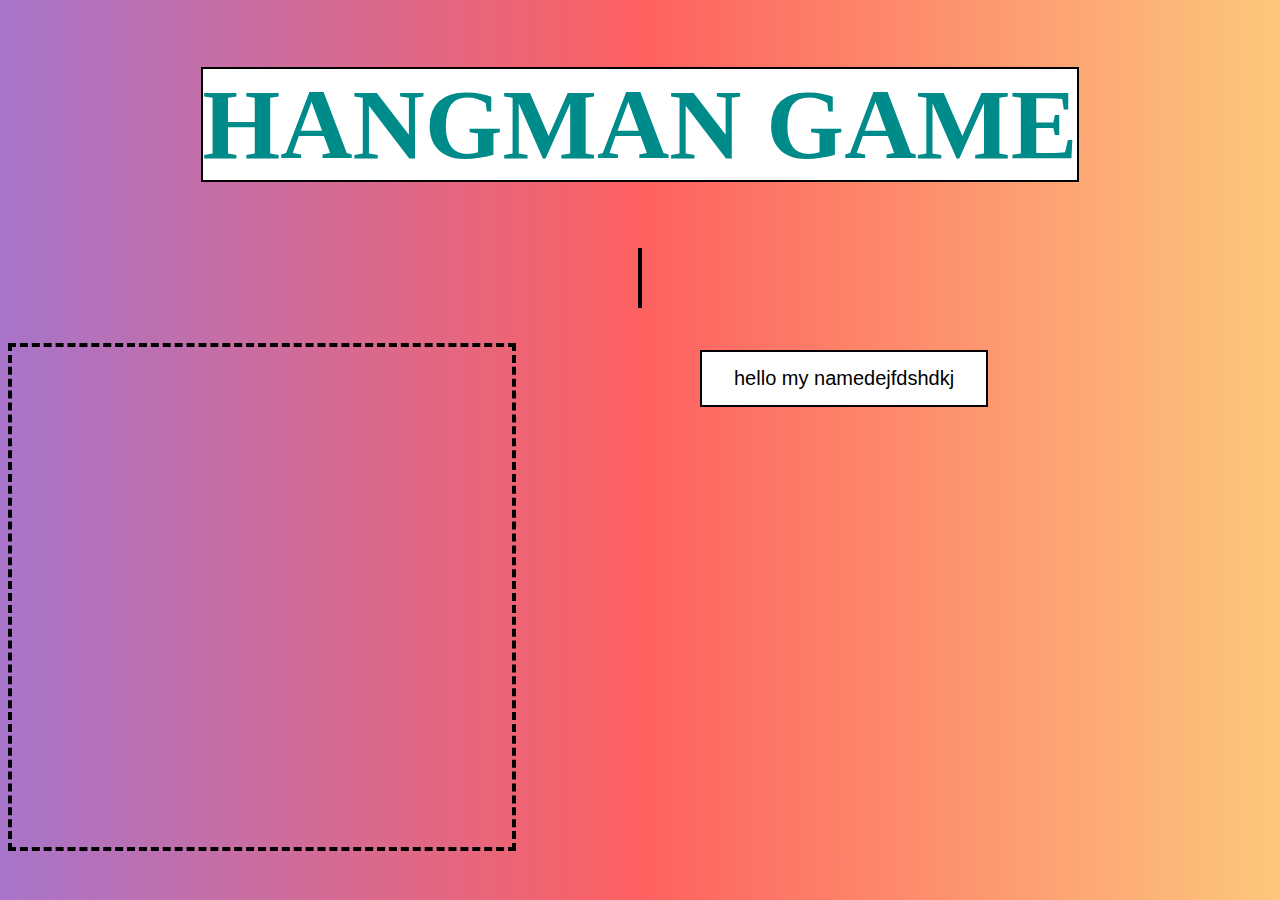
==== game.html @ 9a83d448 "Add files via upload" ====
<!DOCTYPE html>
<html>
<head>
<meta name="viewport" content="width=device-width, initial-scale=1.0">
<link rel="stylesheet" href="myhangmanGame.css">
<style>
    h1
	{
		color:gray;
		text-align:center;
		font-size:100px;
	}
	#demo1{
		background-color:white;
		border:2px solid black;
		color:#008B8B;
	}
	#demo{
		color:gray;
		font-size:50px;
		background-color:white;
		border:2px solid black;

	}
	#demo2
	{
		background-color:white;
		color:gray;
		font-size:25px;
	}
	body
	{
      	background: linear-gradient(90deg, rgba(131,58,180,0.7) 0%, rgba(253,29,29,0.7) 50%, rgba(252,176,69,0.7) 100%); 
    
    }
    .btn
    {
    	background-color:white;
    	border:2px solid black;
    	cursor: pointer;
    	text-align:center;
    	padding:15px 32px;
    	font-size:20px;
    }
     .b1{

   		position:fixed;
  		left: 700px;
  		top: 350px;
}

	
</style>


	
</head>
<body>
<!--<body background="https://i.pinimg.com/564x/9f/a3/37/9fa337534a9016f5e888e5dcdc35938c.jpg">-->
<h1><span id="demo1">
HANGMAN GAME</h1></span>
<!--<audio src="game1.mp3" id="bgm"></audio>-->
<audio src="game1.mp3" id="clicksound" ></audio>
<center><span id="demo"></span></center><br><br>
<button class="btn b1" type="button" onclick="clicks()">hello my namedejfdshdkj</button>
<canvas id="canvas" height="500px" width="500px" style="border:4px dashed #000000;">
</canvas>

</body>
<script src="https://code.jquery.com/jquery-2.1.0.js"></script>
<script src="myhangmanGame.js"></script>
</html>
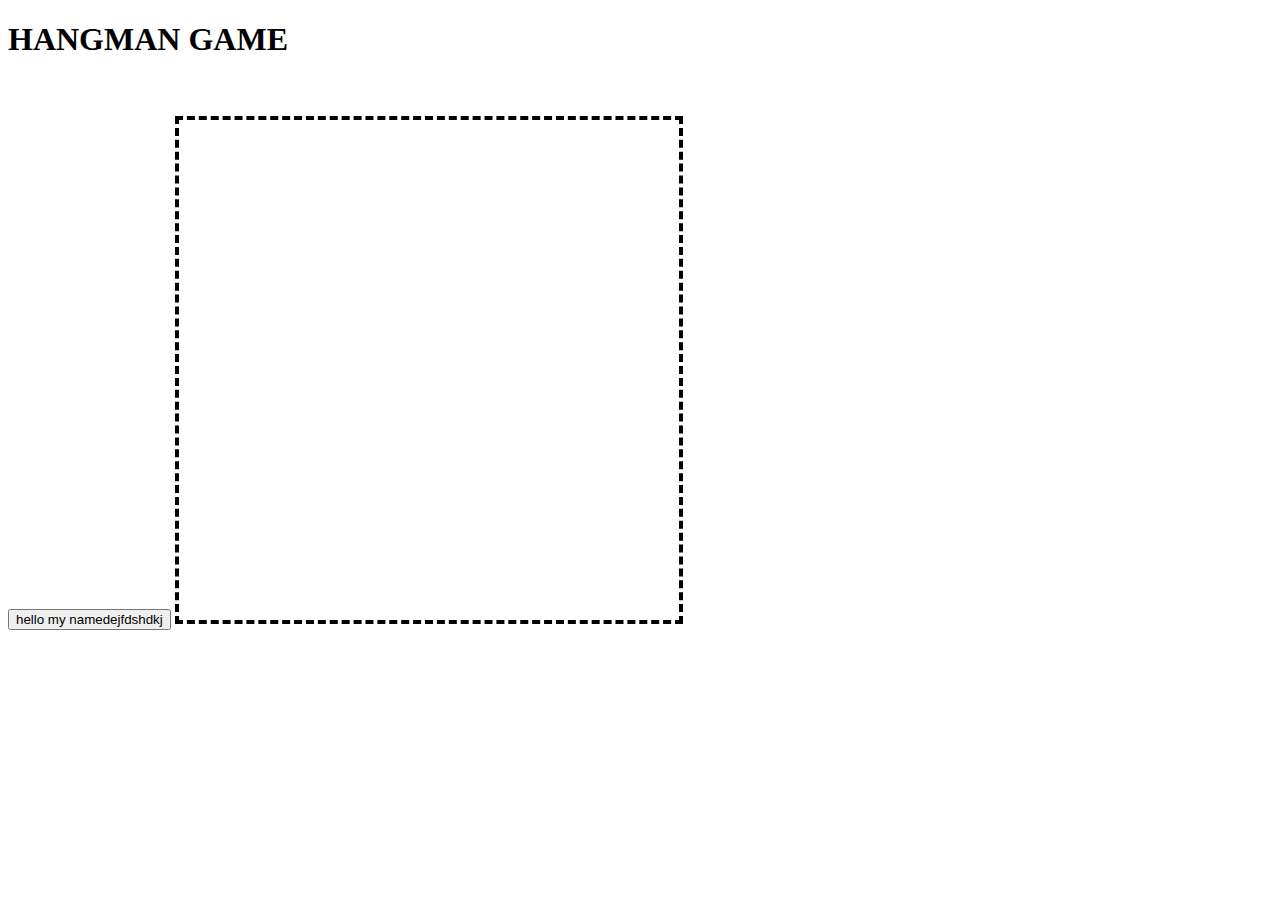
==== commit f19e6b3b: "Update game.html" ====
--- a/game.html
+++ b/game.html
@@ -4,54 +4,6 @@
 <head>
 <meta name="viewport" content="width=device-width, initial-scale=1.0">
 <link rel="stylesheet" href="myhangmanGame.css">
-<style>
-    h1
-	{
-		color:gray;
-		text-align:center;
-		font-size:100px;
-	}
-	#demo1{
-		background-color:white;
-		border:2px solid black;
-		color:#008B8B;
-	}
-	#demo{
-		color:gray;
-		font-size:50px;
-		background-color:white;
-		border:2px solid black;
-
-	}
-	#demo2
-	{
-		background-color:white;
-		color:gray;
-		font-size:25px;
-	}
-	body
-	{
-      	background: linear-gradient(90deg, rgba(131,58,180,0.7) 0%, rgba(253,29,29,0.7) 50%, rgba(252,176,69,0.7) 100%); 
-    
-    }
-    .btn
-    {
-    	background-color:white;
-    	border:2px solid black;
-    	cursor: pointer;
-    	text-align:center;
-    	padding:15px 32px;
-    	font-size:20px;
-    }
-     .b1{
-
-   		position:fixed;
-  		left: 700px;
-  		top: 350px;
-}
-
-	
-</style>
 
 
 	
@@ -70,4 +22,4 @@
 </body>
 <script src="https://code.jquery.com/jquery-2.1.0.js"></script>
 <script src="myhangmanGame.js"></script>
-</html>+</html>
